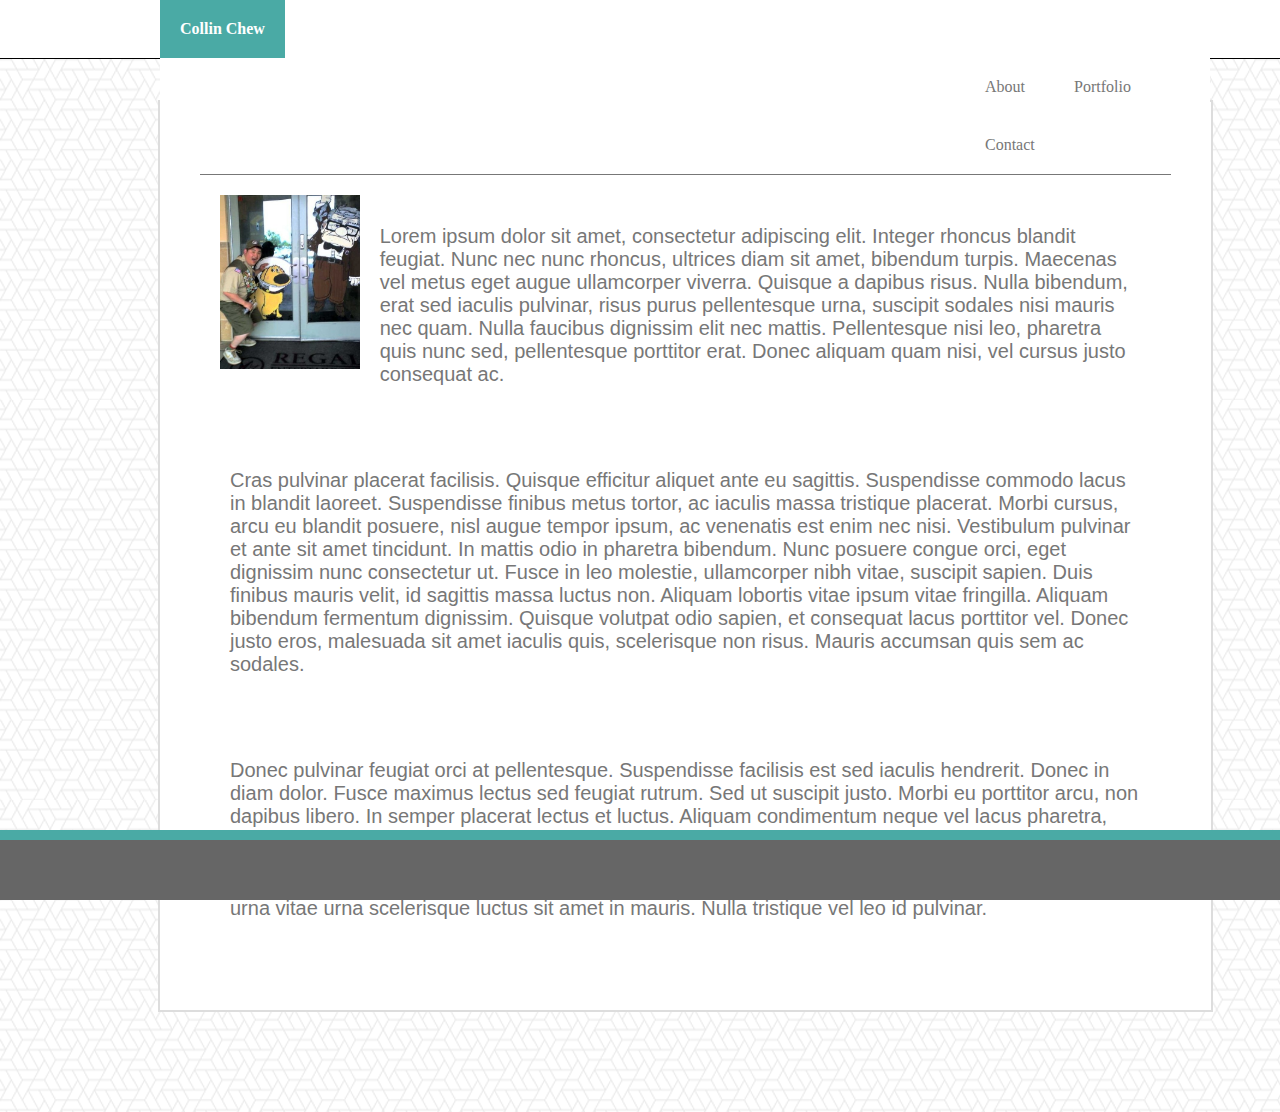
==== index.html @ c2a89cb6 "initial setup with portfolio import" ====
<!DOCTYPE html>

<html>

    <head> 
            
        <meta charset="UTF-8">

        <!--this is where the reset would go if we were using the reset

        <link rel="stylesheet" type="text/css" href="assets/css/reset.css">

        -->

        <link rel="stylesheet" type="text/css" href="assets/css/style.css">
        
    </head>

    <body>

        <title>Collin Chew</title>
        
        <header>

            <nav class="clearfix">

                <div class="myname">

                    <strong>Collin Chew</strong>

                </div>

                <div class="navlink">
            
                    <a href="index.html">About</a>

                    <a href="portfolio.html">Portfolio</an>

                    <a href="contact.html">Contact</a>

                </div>

            </nav>

        </header>

        <section>

            <strong>About Me</strong>

            <article class="clearfix">

                <img  id="myimage" src="assets/images/me.jpg" alt="Me!">

                <p>Lorem ipsum dolor sit amet, consectetur adipiscing elit. Integer rhoncus blandit feugiat. Nunc nec nunc rhoncus, ultrices diam sit amet, bibendum turpis. Maecenas vel metus eget augue ullamcorper viverra. Quisque a dapibus risus. Nulla bibendum, erat sed iaculis pulvinar, risus purus pellentesque urna, suscipit sodales nisi mauris nec quam. Nulla faucibus dignissim elit nec mattis. Pellentesque nisi leo, pharetra quis nunc sed, pellentesque porttitor erat. Donec aliquam quam nisi, vel cursus justo consequat ac.</p>

                <br>

                <p class="cleared">Cras pulvinar placerat facilisis. Quisque efficitur aliquet ante eu sagittis. Suspendisse commodo lacus in blandit laoreet. Suspendisse finibus metus tortor, ac iaculis massa tristique placerat. Morbi cursus, arcu eu blandit posuere, nisl augue tempor ipsum, ac venenatis est enim nec nisi. Vestibulum pulvinar et ante sit amet tincidunt. In mattis odio in pharetra bibendum. Nunc posuere congue orci, eget dignissim nunc consectetur ut. Fusce in leo molestie, ullamcorper nibh vitae, suscipit sapien. Duis finibus mauris velit, id sagittis massa luctus non. Aliquam lobortis vitae ipsum vitae fringilla. Aliquam bibendum fermentum dignissim. Quisque volutpat odio sapien, et consequat lacus porttitor vel. Donec justo eros, malesuada sit amet iaculis quis, scelerisque non risus. Mauris accumsan quis sem ac sodales.</p>

                <br>

                <p class="cleared">Donec pulvinar feugiat orci at pellentesque. Suspendisse facilisis est sed iaculis hendrerit. Donec in diam dolor. Fusce maximus lectus sed feugiat rutrum. Sed ut suscipit justo. Morbi eu porttitor arcu, non dapibus libero. In semper placerat lectus et luctus. Aliquam condimentum neque vel lacus pharetra, vitae iaculis elit vehicula. Cras rutrum viverra nibh. Donec egestas semper erat, sit amet maximus purus imperdiet in. In hac habitasse platea dictumst. Nunc dapibus tristique tortor ut tincidunt. Aenean scelerisque magna velit, luctus facilisis risus interdum id. In interdum sed diam sed sagittis. Integer vel urna vitae urna scelerisque luctus sit amet in mauris. Nulla tristique vel leo id pulvinar.</p>

            </article>

        </section>

        <footer>

        </footer>

</body>
---- assets/css/style.css ----
header {
    background: #ffffff;
    border-color: #cccccc;
    position: fixed;
    padding: 29px;
    width: 100%;
    border-bottom: 1px solid;
    top: 0;
    left: 0;
    z-index: 9001;
}

nav {
    background: #ffffff;
    font-family: 'Georgia', Times, Times New Roman, serif;
    width: 82%;
    position: fixed;
    top: 0;
    left: 160px;
    z-index: 9002;

}

footer {
    border-top: 10px solid;
    border-color: #4aaaa5;
    background-color: #666666;
    padding: 30px;
    margin-top: 20px;
    width: 100%;
    position: fixed;
    bottom: 0;
    left: 0;
}

body {
    background-image: url("../images/what-the-hex.png");
    font-family: 'Arial', 'Helvetica Neue', Helvetica, sans-serif;
}

section {
    clear: both;
    width: 80%;
    margin: 100px 150px;
    background-color: #ffffff;
    border: 2px solid;
    border-color: #dddddd;
    font-size: 28px;
    color: #4aaaa5;
    padding: 20px;
}

article {
    margin: 20px;
    color: #777777;
    border-top: 1px solid;
    padding: 20px;
    font-size: 20px;
}

p {
    padding: 10px;
}

input {
    width: 20%;
    padding: 10px;
    margin: 20px 0px;
    border: 1px solid;
    box-sizing: border-box;
    outline: none;
    cursor: text;
}

textarea {
    width: 20%;
    padding: 10px;
    margin: 20px 0px;
    border: 1px solid;
    box-sizing: border-box;
    outline: none;
    cursor: text;
    resize:none;
}

.clearfix::after {
    content: "";
    display: block;
    clear:both;
}

.myname {
    padding: 20px;
    float: left;
    background-color: #4aaaa5;
    color: white;
}

.navlink {
    float: left;
    margin-left: 800px;
}

.navlink a {
    text-decoration: none;
    font-family: 'Georgia', Times, Times New Roman, serif;
    font-size: 16px;
    color: #777777;
    border: none;
    padding: 20px;
    display: inline-block;
    background: #ffffff;
    margin-left: 5px;
}

.navlink a:hover {
    color: white;
    background: #4aaaa5;
}

.portolinks {
    display: block;
    position: relative;
    padding: 5px;
    margin: 30px;
    float: left;
    border: 2px solid;
    border-color: #4aaaa5;
}

.description {
    text-decoration: none;
    padding: 15px;
    text-align: center;
    background-color: #4aaaa5;
    color: white;
    
}

.cleared {
    clear:both;
}

.extend {
    -webkit-transition: width 0.4s ease-in-out;
    transition: width 0.4s ease-in-out;
}

.extend:focus {
    width: 100%;
}

.enlarge {
    -webkit-transition: width 0.4s height 0.4s ease-in-out;
    transition: width 0.4s height 0.4s ease-in-out;
}

.enlarge:focus {
    width: 100%;
    height: 500px;
}

input[type=text]:focus {
    border: 2px solid;
    border-radius: 3px;
}

textarea[type=text]:focus {
    border: 2px solid;
    border-radius: 3px;
}

#myimage {
    width: 15%;
    float: left;
    margin-right: 20px;
    margin-bottom: 20px;
}

#submitbutton {
    width: 10%;
}
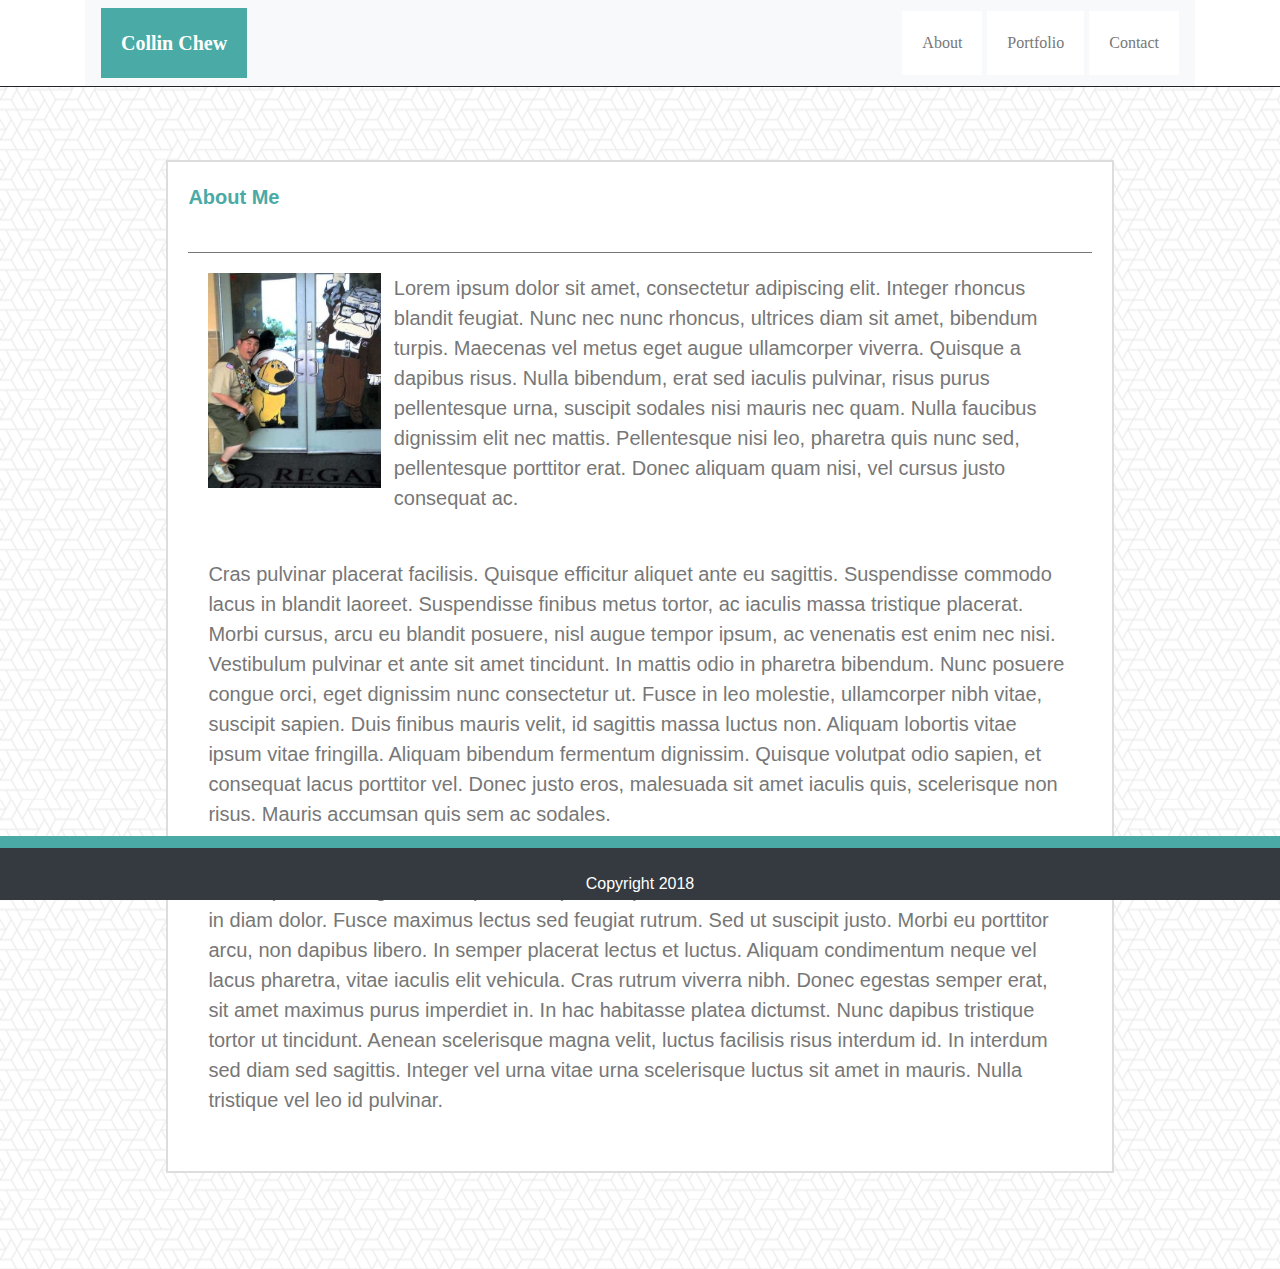
==== commit 2dbdec03: "simplified basic-portfolio by adding bootstrap elements" ====
--- a/index.html
+++ b/index.html
@@ -1,73 +1,52 @@
 <!DOCTYPE html>
 
 <html>
-
     <head> 
             
         <meta charset="UTF-8">
+        <meta name="viewport" content="width=device-width, initial-scale=1">
 
-        <!--this is where the reset would go if we were using the reset
+        <link rel="stylesheet" href="https://maxcdn.bootstrapcdn.com/bootstrap/4.0.0/css/bootstrap.min.css" integrity="sha384-Gn5384xqQ1aoWXA+058RXPxPg6fy4IWvTNh0E263XmFcJlSAwiGgFAW/dAiS6JXm" crossorigin="anonymous">
+        <link rel="stylesheet" type="text/css" href="assets/css/style.css">
 
-        <link rel="stylesheet" type="text/css" href="assets/css/reset.css">
+    </head>
+    <body>
+        <title>Collin Chew</title> 
+        <header>
+            <div class="container-fluid">
+                <div class="container">
+                    <nav class="navbar bg-light">
+                        <span class="navbar-brand mb-0 h1 myname">Collin Chew</span>
 
-        -->
+                        <ul class="nav justify-content-end">
+                            <a href="index.html">About</a>
+                            <a href="portfolio.html">Portfolio</a>
+                            <a href="contact.html">Contact</a>
+                        </ul>
+                    </nav>
+                </div>
+            </div>
+        </header>
+        <br></br><br></br>
+        <section>
+            <div class="myheader">About Me</div>
+            <article class="clearfix">
+                <img  id="myimage" src="assets/images/me.jpg" alt="Me!">
+                <p>Lorem ipsum dolor sit amet, consectetur adipiscing elit. Integer rhoncus blandit feugiat. Nunc nec nunc rhoncus, ultrices diam sit amet, bibendum turpis. Maecenas vel metus eget augue ullamcorper viverra. Quisque a dapibus risus. Nulla bibendum, erat sed iaculis pulvinar, risus purus pellentesque urna, suscipit sodales nisi mauris nec quam. Nulla faucibus dignissim elit nec mattis. Pellentesque nisi leo, pharetra quis nunc sed, pellentesque porttitor erat. Donec aliquam quam nisi, vel cursus justo consequat ac.</p>
+                <br>
+                <p class="cleared">Cras pulvinar placerat facilisis. Quisque efficitur aliquet ante eu sagittis. Suspendisse commodo lacus in blandit laoreet. Suspendisse finibus metus tortor, ac iaculis massa tristique placerat. Morbi cursus, arcu eu blandit posuere, nisl augue tempor ipsum, ac venenatis est enim nec nisi. Vestibulum pulvinar et ante sit amet tincidunt. In mattis odio in pharetra bibendum. Nunc posuere congue orci, eget dignissim nunc consectetur ut. Fusce in leo molestie, ullamcorper nibh vitae, suscipit sapien. Duis finibus mauris velit, id sagittis massa luctus non. Aliquam lobortis vitae ipsum vitae fringilla. Aliquam bibendum fermentum dignissim. Quisque volutpat odio sapien, et consequat lacus porttitor vel. Donec justo eros, malesuada sit amet iaculis quis, scelerisque non risus. Mauris accumsan quis sem ac sodales.</p>
+                <br>
+                <p class="cleared">Donec pulvinar feugiat orci at pellentesque. Suspendisse facilisis est sed iaculis hendrerit. Donec in diam dolor. Fusce maximus lectus sed feugiat rutrum. Sed ut suscipit justo. Morbi eu porttitor arcu, non dapibus libero. In semper placerat lectus et luctus. Aliquam condimentum neque vel lacus pharetra, vitae iaculis elit vehicula. Cras rutrum viverra nibh. Donec egestas semper erat, sit amet maximus purus imperdiet in. In hac habitasse platea dictumst. Nunc dapibus tristique tortor ut tincidunt. Aenean scelerisque magna velit, luctus facilisis risus interdum id. In interdum sed diam sed sagittis. Integer vel urna vitae urna scelerisque luctus sit amet in mauris. Nulla tristique vel leo id pulvinar.</p>
+            </article>
+        </section>
+        <br></br><br></br>
 
-        <link rel="stylesheet" type="text/css" href="assets/css/style.css">
-        
-    </head>
+        <footer class="page-footer bg-dark fixed-bottom pt-4 mt-4">Copyright 2018</footer>
 
-    <body>
+        <script src="https://code.jquery.com/jquery-3.2.1.slim.min.js" integrity="sha384-KJ3o2DKtIkvYIK3UENzmM7KCkRr/rE9/Qpg6aAZGJwFDMVNA/GpGFF93hXpG5KkN" crossorigin="anonymous"></script>
+        <script src="https://cdnjs.cloudflare.com/ajax/libs/popper.js/1.12.9/umd/popper.min.js" integrity="sha384-ApNbgh9B+Y1QKtv3Rn7W3mgPxhU9K/ScQsAP7hUibX39j7fakFPskvXusvfa0b4Q" crossorigin="anonymous"></script>
+        <script src="https://maxcdn.bootstrapcdn.com/bootstrap/4.0.0/js/bootstrap.min.js" integrity="sha384-JZR6Spejh4U02d8jOt6vLEHfe/JQGiRRSQQxSfFWpi1MquVdAyjUar5+76PVCmYl" crossorigin="anonymous"></script>
 
-        <title>Collin Chew</title>
-        
-        <header>
-
-            <nav class="clearfix">
-
-                <div class="myname">
-
-                    <strong>Collin Chew</strong>
-
-                </div>
-
-                <div class="navlink">
-            
-                    <a href="index.html">About</a>
-
-                    <a href="portfolio.html">Portfolio</an>
-
-                    <a href="contact.html">Contact</a>
-
-                </div>
-
-            </nav>
-
-        </header>
-
-        <section>
-
-            <strong>About Me</strong>
-
-            <article class="clearfix">
-
-                <img  id="myimage" src="assets/images/me.jpg" alt="Me!">
-
-                <p>Lorem ipsum dolor sit amet, consectetur adipiscing elit. Integer rhoncus blandit feugiat. Nunc nec nunc rhoncus, ultrices diam sit amet, bibendum turpis. Maecenas vel metus eget augue ullamcorper viverra. Quisque a dapibus risus. Nulla bibendum, erat sed iaculis pulvinar, risus purus pellentesque urna, suscipit sodales nisi mauris nec quam. Nulla faucibus dignissim elit nec mattis. Pellentesque nisi leo, pharetra quis nunc sed, pellentesque porttitor erat. Donec aliquam quam nisi, vel cursus justo consequat ac.</p>
-
-                <br>
-
-                <p class="cleared">Cras pulvinar placerat facilisis. Quisque efficitur aliquet ante eu sagittis. Suspendisse commodo lacus in blandit laoreet. Suspendisse finibus metus tortor, ac iaculis massa tristique placerat. Morbi cursus, arcu eu blandit posuere, nisl augue tempor ipsum, ac venenatis est enim nec nisi. Vestibulum pulvinar et ante sit amet tincidunt. In mattis odio in pharetra bibendum. Nunc posuere congue orci, eget dignissim nunc consectetur ut. Fusce in leo molestie, ullamcorper nibh vitae, suscipit sapien. Duis finibus mauris velit, id sagittis massa luctus non. Aliquam lobortis vitae ipsum vitae fringilla. Aliquam bibendum fermentum dignissim. Quisque volutpat odio sapien, et consequat lacus porttitor vel. Donec justo eros, malesuada sit amet iaculis quis, scelerisque non risus. Mauris accumsan quis sem ac sodales.</p>
-
-                <br>
-
-                <p class="cleared">Donec pulvinar feugiat orci at pellentesque. Suspendisse facilisis est sed iaculis hendrerit. Donec in diam dolor. Fusce maximus lectus sed feugiat rutrum. Sed ut suscipit justo. Morbi eu porttitor arcu, non dapibus libero. In semper placerat lectus et luctus. Aliquam condimentum neque vel lacus pharetra, vitae iaculis elit vehicula. Cras rutrum viverra nibh. Donec egestas semper erat, sit amet maximus purus imperdiet in. In hac habitasse platea dictumst. Nunc dapibus tristique tortor ut tincidunt. Aenean scelerisque magna velit, luctus facilisis risus interdum id. In interdum sed diam sed sagittis. Integer vel urna vitae urna scelerisque luctus sit amet in mauris. Nulla tristique vel leo id pulvinar.</p>
-
-            </article>
-
-        </section>
-
-        <footer>
-
-        </footer>
-
-</body>        +    </body>
+    
+</html>--- a/assets/css/style.css
+++ b/assets/css/style.css
@@ -1,36 +1,28 @@
+* {
+    margin:0;
+    padding:0;   
+    }
+
 header {
     background: #ffffff;
     border-color: #cccccc;
     position: fixed;
-    padding: 29px;
     width: 100%;
     border-bottom: 1px solid;
-    top: 0;
-    left: 0;
     z-index: 9001;
-}
-
-nav {
     background: #ffffff;
     font-family: 'Georgia', Times, Times New Roman, serif;
-    width: 82%;
-    position: fixed;
-    top: 0;
-    left: 160px;
-    z-index: 9002;
-
 }
 
 footer {
-    border-top: 10px solid;
+    border-top: 1vw solid;
     border-color: #4aaaa5;
     background-color: #666666;
-    padding: 30px;
-    margin-top: 20px;
+    min-height: 5vw;
     width: 100%;
     position: fixed;
-    bottom: 0;
-    left: 0;
+    color: white;
+    text-align: center;    
 }
 
 body {
@@ -39,15 +31,14 @@
 }
 
 section {
-    clear: both;
-    width: 80%;
-    margin: 100px 150px;
+    width: 74%;
+    margin-left: 13vw;
+    margin-top: 5vw;
     background-color: #ffffff;
     border: 2px solid;
     border-color: #dddddd;
-    font-size: 28px;
-    color: #4aaaa5;
-    padding: 20px;
+    color: #777777;
+    font-size: 18px;
 }
 
 article {
@@ -56,10 +47,6 @@
     border-top: 1px solid;
     padding: 20px;
     font-size: 20px;
-}
-
-p {
-    padding: 10px;
 }
 
 input {
@@ -91,17 +78,19 @@
 
 .myname {
     padding: 20px;
-    float: left;
     background-color: #4aaaa5;
     color: white;
+    font-weight: bolder;
 }
 
-.navlink {
-    float: left;
-    margin-left: 800px;
+.myheader {
+    color: #4aaaa5;
+    font-size: 20px;
+    font-weight: bolder;
+    padding: 20px;
 }
 
-.navlink a {
+nav a {
     text-decoration: none;
     font-family: 'Georgia', Times, Times New Roman, serif;
     font-size: 16px;
@@ -113,7 +102,8 @@
     margin-left: 5px;
 }
 
-.navlink a:hover {
+nav a:hover {
+    text-decoration: none;
     color: white;
     background: #4aaaa5;
 }
@@ -122,19 +112,18 @@
     display: block;
     position: relative;
     padding: 5px;
-    margin: 30px;
+    margin: 10px;
     float: left;
     border: 2px solid;
-    border-color: #4aaaa5;
+    border-color: cyan;
 }
 
 .description {
     text-decoration: none;
     padding: 15px;
     text-align: center;
-    background-color: #4aaaa5;
-    color: white;
-    
+    background-color: cyan;
+    color: white;   
 }
 
 .cleared {
@@ -157,7 +146,7 @@
 
 .enlarge:focus {
     width: 100%;
-    height: 500px;
+    height: 30vw;
 }
 
 input[type=text]:focus {
@@ -171,12 +160,13 @@
 }
 
 #myimage {
-    width: 15%;
     float: left;
-    margin-right: 20px;
-    margin-bottom: 20px;
+    width: 20%;
+    margin-right: 1vw;
+    margin-bottom: 1vw;
 }
 
 #submitbutton {
-    width: 10%;
-}+    width: 100px;
+}
+
